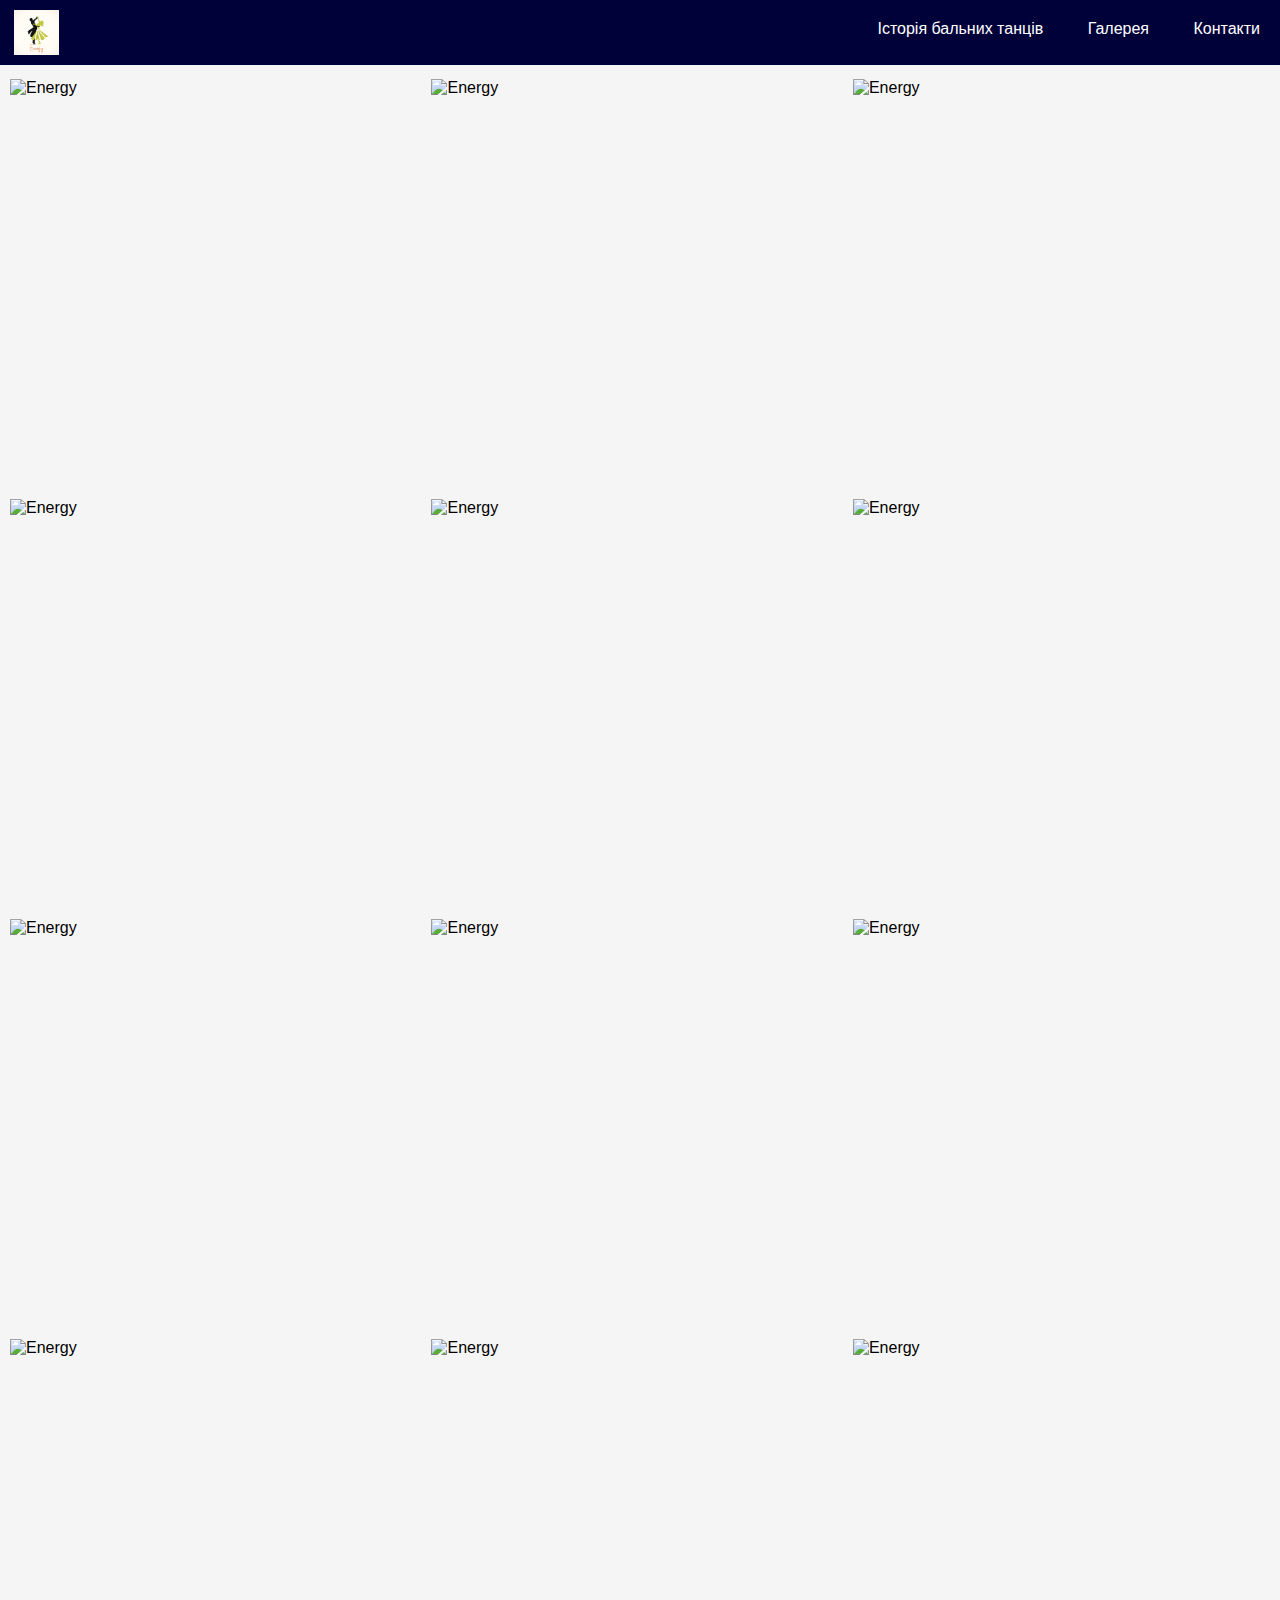
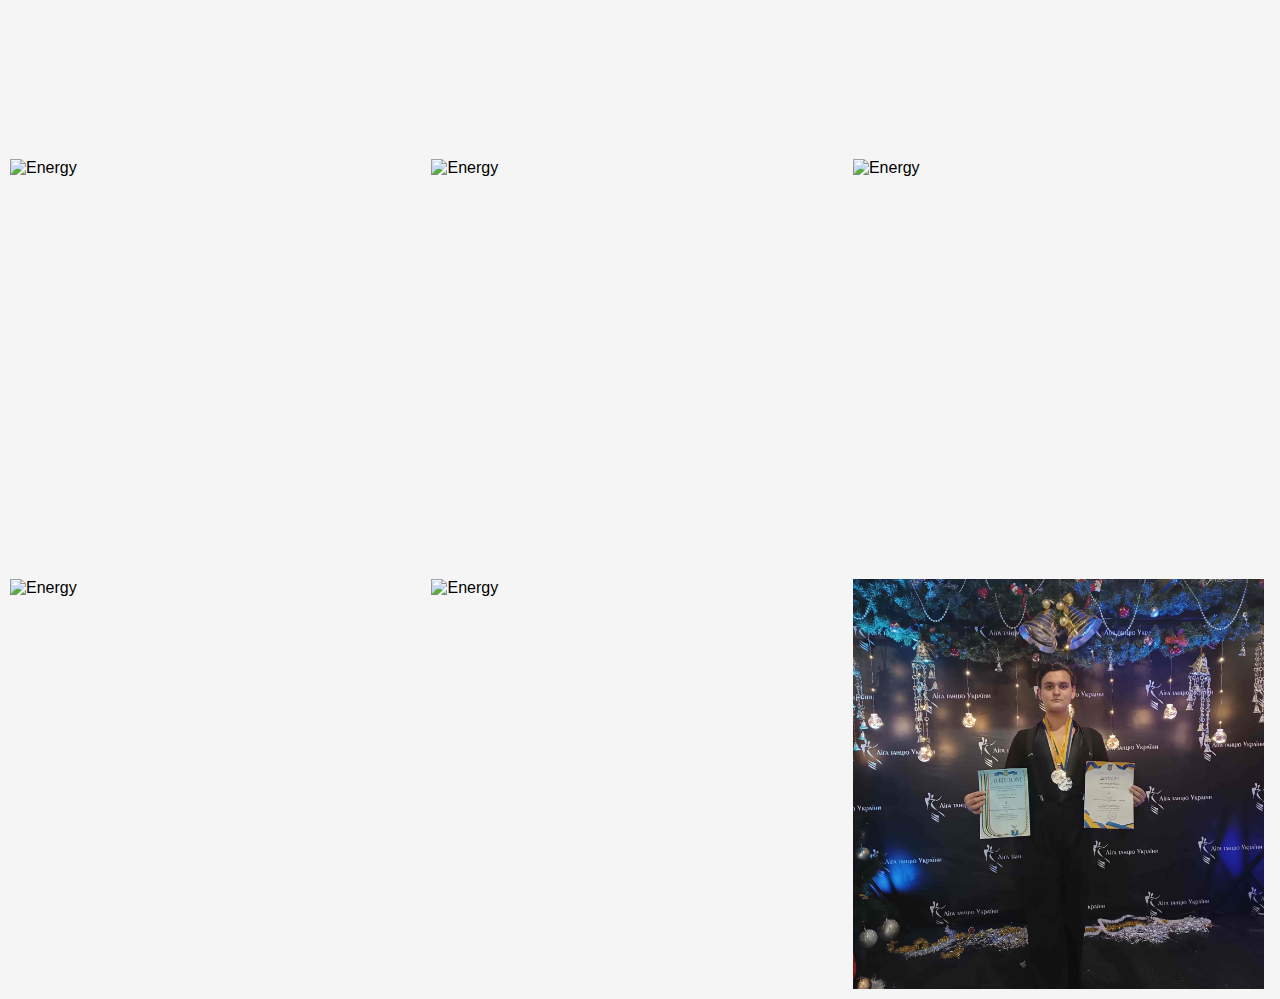
==== galary.html @ e222aad6 "Add files via upload" ====
<!DOCTYPE html>
<html lang="en">
<head>
  <meta charset="UTF-8">
  <meta name="viewport" content="width=device-width, initial-scale=1.0">
  <link rel="stylesheet" href="galary.css">
  <title>Галерея</title>
</head>
<body>
  <header>
    <nav id="main-nav">
      <div class="logo-holder">
        <a href="index.html"><img src="images/logo.png" alt="Energy" class="logo-img"></a> 
      </div>
      <ul id="main-menu">
        <li class="main-menu-item"><a href="history.html">Історія бальних танців</a></li>
        <li class="main-menu-item"><a href="galary.html">Галерея</a></li>
        <li class="main-menu-item"><a href="questionnaire.html">Контакти</a></li>
      </ul>
    </nav>
  </header>
  <div class="container">
    <img src="images/_MG_7261.JPG" alt="Energy">
    <img src="images/_MG_7796.JPG" alt="Energy">
    <img src="images/_MG_8645.JPG" alt="Energy">
    <img src="images/BOG_6998.JPG" alt="Energy">
    <img src="images/BOG_7343.JPG" alt="Energy">
    <img src="images/BOG_7348.JPG" alt="Energy">
    <img src="images/BOG_7351.JPG" alt="Energy">
    <img src="images/BOG_7354.JPG" alt="Energy">
    <img src="images/BOG_7357.JPG" alt="Energy">
    <img src="images/BOG_7407.JPG" alt="Energy">
    <img src="images/BOG_7415.JPG" alt="Energy">
    <img src="images/BOG_7578.JPG" alt="Energy">
    <img src="images/BOG_8219.JPG" alt="Energy">
    <img src="images/BOG_8224.JPG" alt="Energy">
    <img src="images/BOG_8226.JPG" alt="Energy">
    <img src="images/BOG_8253.JPG" alt="Energy">
    <img src="images/IMG_9360.JPG" alt="Energy">
    <img src="images/IMG_20241215_152434.jpg" alt="Energy">
  </div>
</body>
</html>
---- galary.css ----
* {
    margin: 0;
    padding: 0;
}

body {
    font-family: roboto, sans-serif;
    background-color: whitesmoke;
}

#main-nav {
    background-color: rgb(1, 1, 58);
    height: 65px;
    text-align: right;
}

.logo-holder {
    float: left;
    text-align: left;
    padding: 10px 10px 10px 14px;
}

.logo-img {width: 45px;}

#main-menu {list-style: none;}

.main-menu-item {display: inline-block;}

.main-menu-item a {
    color: white;
    text-decoration: none;
    padding: 10px;
    margin: 10px;
    display: inline-block;
}

.main-menu-item a:hover {
    color: lightgray;
}

.container {
    display: grid;
    grid-template-columns: repeat(auto-fill, minmax(200px, 1fr));
    grid-auto-rows: 200px;
    grid-gap: 10px;
    grid-auto-flow: dense;
    padding: 10px;
    width: 98%;
  }
  
.container img {
    width: 100%;
    height: 100%;
    object-fit: cover;
    grid-column: span 2;
    grid-row: span 2;
    cursor: pointer;
    transition: 0.5s;
}

.container img:hover {
    transform: scale(1.1);
}
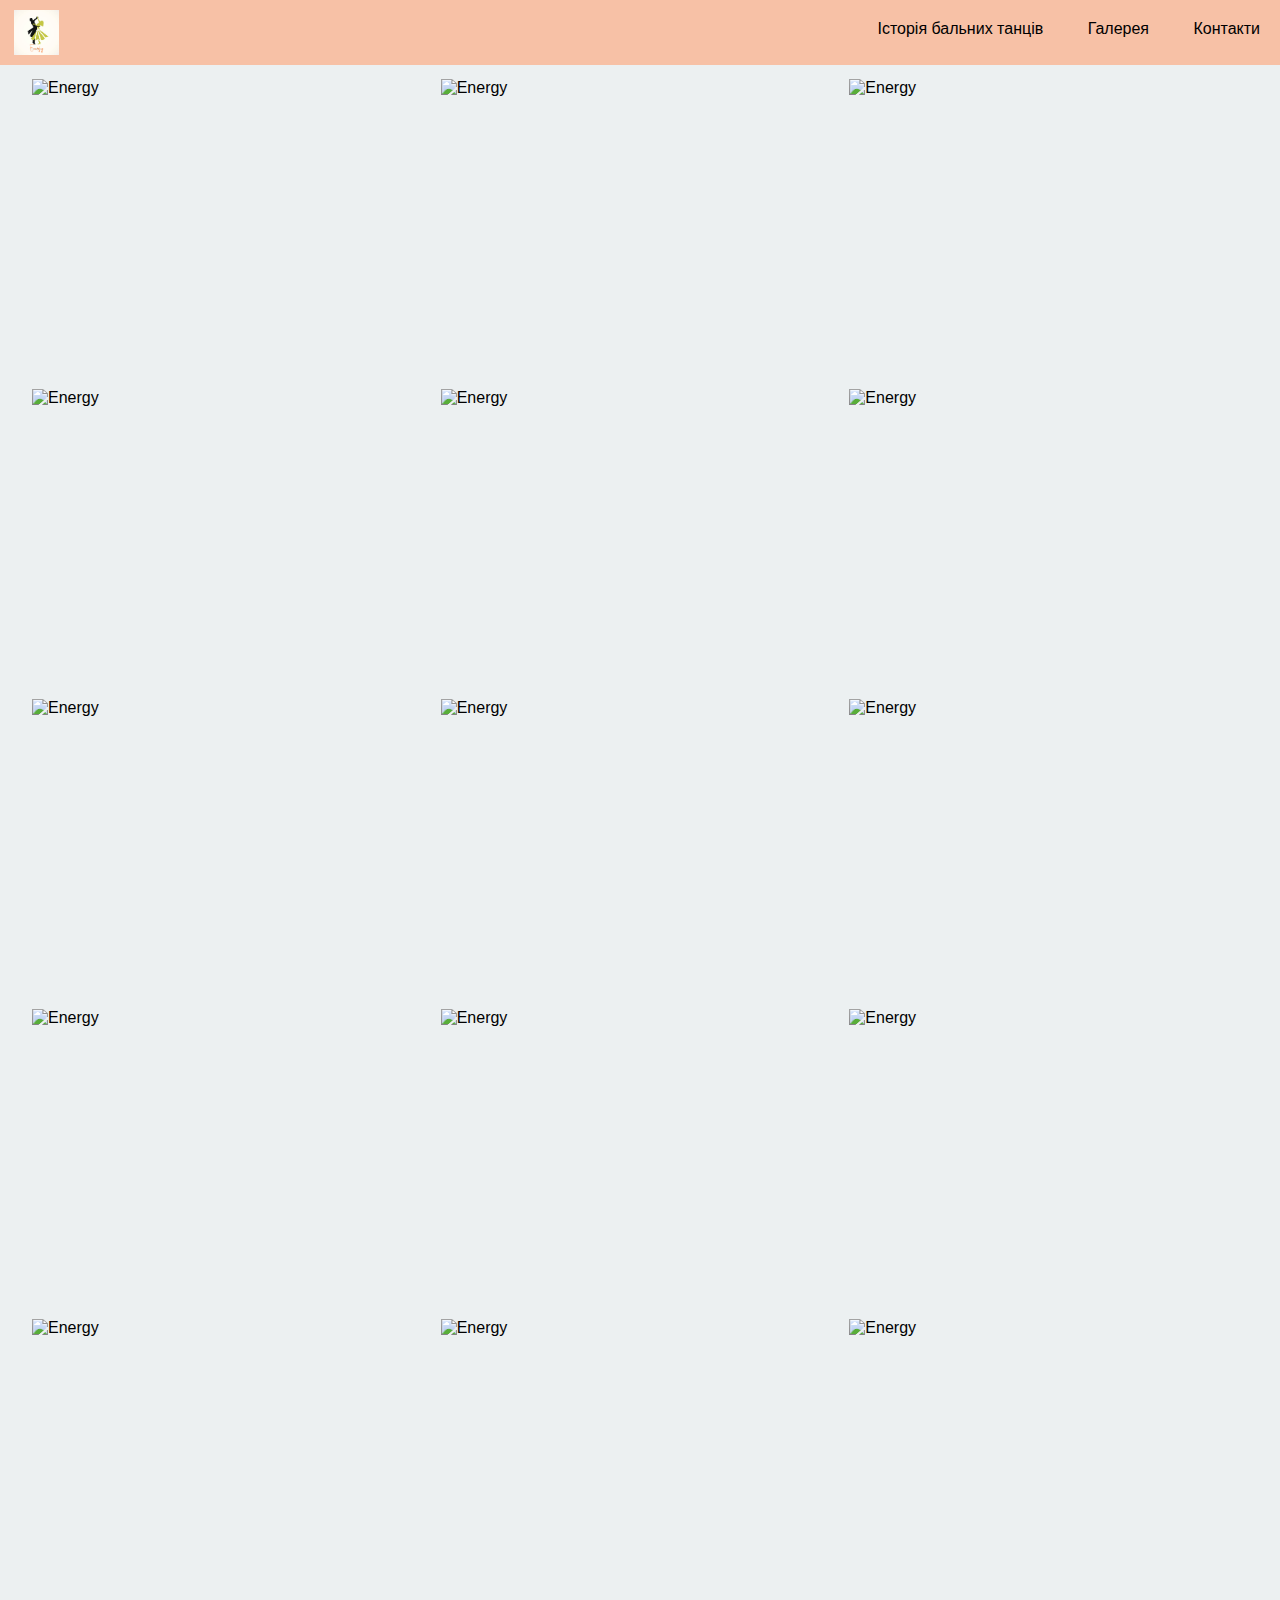
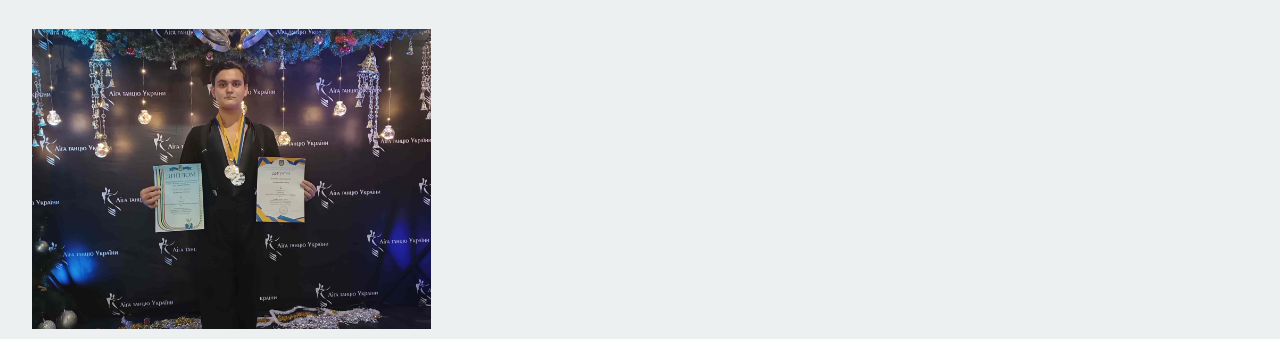
==== commit 76212e19: "Add files via upload" ====
--- a/galary.html
+++ b/galary.html
@@ -24,7 +24,6 @@
     <img src="images/_MG_7796.JPG" alt="Energy">
     <img src="images/_MG_8645.JPG" alt="Energy">
     <img src="images/BOG_6998.JPG" alt="Energy">
-    <img src="images/BOG_7343.JPG" alt="Energy">
     <img src="images/BOG_7348.JPG" alt="Energy">
     <img src="images/BOG_7351.JPG" alt="Energy">
     <img src="images/BOG_7354.JPG" alt="Energy">
@@ -36,7 +35,6 @@
     <img src="images/BOG_8224.JPG" alt="Energy">
     <img src="images/BOG_8226.JPG" alt="Energy">
     <img src="images/BOG_8253.JPG" alt="Energy">
-    <img src="images/IMG_9360.JPG" alt="Energy">
     <img src="images/IMG_20241215_152434.jpg" alt="Energy">
   </div>
 </body>
--- a/galary.css
+++ b/galary.css
@@ -5,11 +5,11 @@
 
 body {
     font-family: roboto, sans-serif;
-    background-color: whitesmoke;
+    background-color: #ecf0f1;
 }
 
 #main-nav {
-    background-color: rgb(1, 1, 58);
+    background-color: #f7c1a6;
     height: 65px;
     text-align: right;
 }
@@ -27,7 +27,7 @@
 .main-menu-item {display: inline-block;}
 
 .main-menu-item a {
-    color: white;
+    color: black;
     text-decoration: none;
     padding: 10px;
     margin: 10px;
@@ -35,29 +35,98 @@
 }
 
 .main-menu-item a:hover {
-    color: lightgray;
+    color: rgb(44, 44, 44);
 }
 
 .container {
     display: grid;
-    grid-template-columns: repeat(auto-fill, minmax(200px, 1fr));
-    grid-auto-rows: 200px;
+    grid-template-columns: repeat(auto-fill, minmax(300px, 1fr));
+    grid-auto-rows: 300px;
     grid-gap: 10px;
     grid-auto-flow: dense;
+    place-items: center;
     padding: 10px;
-    width: 98%;
-  }
+    width: 95%;
+    margin-inline: auto;
+}
   
 .container img {
     width: 100%;
     height: 100%;
     object-fit: cover;
-    grid-column: span 2;
-    grid-row: span 2;
     cursor: pointer;
     transition: 0.5s;
 }
 
 .container img:hover {
     transform: scale(1.1);
+}
+
+@media (max-width: 999px) {
+    .container {
+        grid-template-columns: repeat(auto-fill, minmax(280px, 1fr));
+        grid-auto-rows: 280px;
+    }
+}
+
+@media (max-width: 768px) {
+    #main-nav {
+        height: 35px;
+    }
+    
+    .main-menu-item a {
+        font-size: 12px;
+        padding: 5px;
+        margin: 5px;
+    }
+    
+    .logo-holder {
+        padding: 5px 5px 5px 7px;
+    }
+    
+    .logo-img {width: 25px;}
+
+    .container {
+        grid-template-columns: repeat(auto-fill, minmax(220px, 1fr));
+        grid-auto-rows: 220px;
+    }
+}
+
+@media (max-width: 490px) {
+    .container {
+        grid-template-columns: repeat(auto-fill, minmax(170px, 1fr));
+        grid-auto-rows: 170px;
+    }
+}
+
+@media (max-width: 350px) {
+    #main-nav {
+        height: 30px;
+    }
+    
+    .main-menu-item a {
+        font-size: 10px;
+        padding: 3px;
+        margin: 3px;
+    }
+    
+    .logo-holder {
+        padding: 4px 4px 4px 6px;
+    }
+    
+    .logo-img {width: 20px;}
+}
+
+@media (max-width: 385px) {
+    .container {
+        grid-template-columns: repeat(auto-fill, minmax(150px, 1fr));
+        grid-auto-rows: 150px;
+    }
+}
+
+@media (max-width: 342px) {
+    .container {
+        grid-template-columns: repeat(auto-fill, minmax(130px, 1fr));
+        grid-auto-rows: 130px;
+    }
 }